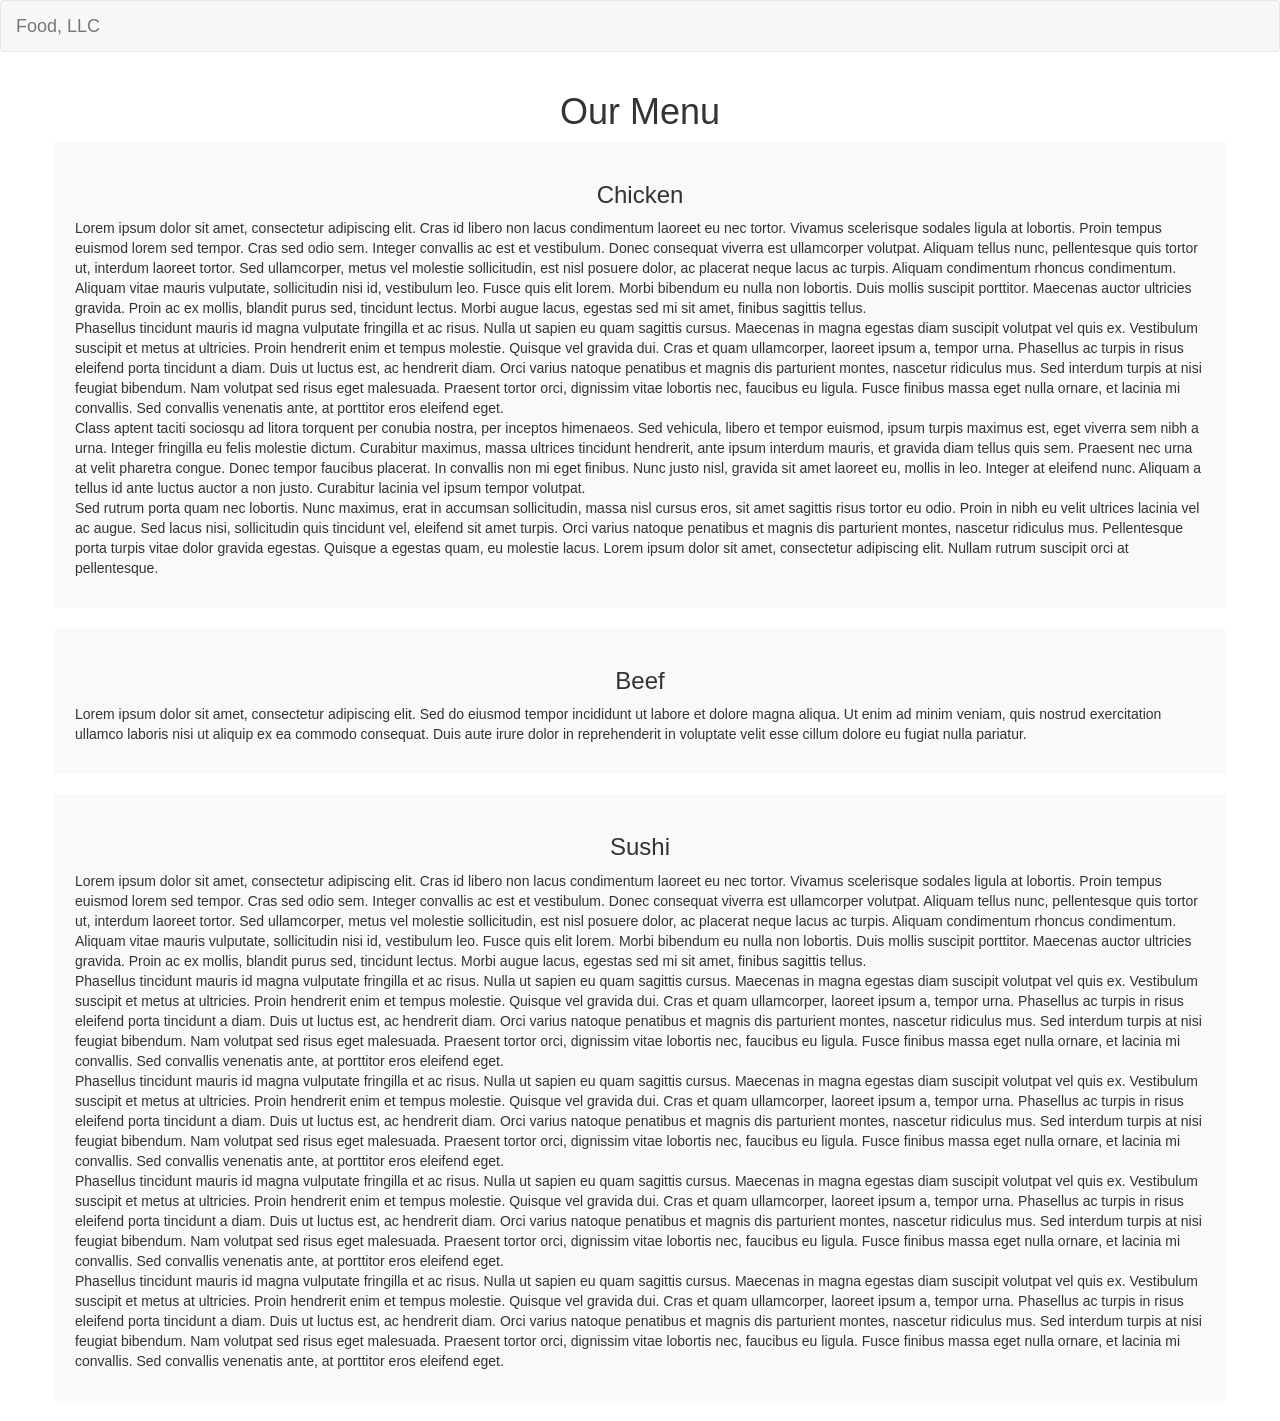
==== module3-solution/index.html @ 065fac7b "Add Module 3 solution (Bootstrap responsive page)" ====
<!doctype html>
<html lang="en">
  <head>
    <meta charset="utf-8">
    <meta http-equiv="X-UA-Compatible" content="IE=edge">
    <meta name="viewport" content="width=device-width, initial-scale=1">

    <!-- HTML5 shim and Respond.js for IE8 support of HTML5 elements and media queries -->
    <!-- WARNING: Respond.js doesn't work if you view the page via file:// -->
    <!--[if lt IE 9]>
      <script src="https://oss.maxcdn.com/html5shiv/3.7.2/html5shiv.min.js"></script>
      <script src="https://oss.maxcdn.com/respond/1.4.2/respond.min.js"></script>
    <![endif]-->

    <title>Our Menu</title>
    <link rel="stylesheet" href="css/bootstrap.min.css">
    <link rel="stylesheet" href="css/styles.css">
  </head>
<body>

  <!-- menu -->
  <nav class="navbar navbar-default">
    <div class="container-fluid">
      <div class="navbar-header">
        <button type="button" class="navbar-toggle collapsed visible-xs" data-toggle="collapse" data-target="#navbar-collapse">
          <span class="sr-only">Toggle navigation</span>
          <span class="icon-bar"></span>
          <span class="icon-bar"></span>
          <span class="icon-bar"></span>
        </button>
        <a class="navbar-brand" href="#">Food, LLC</a>
      </div>

      <div class="collapse navbar-collapse" id="navbar-collapse">
        <ul class="nav navbar-nav visible-xs">
          <li><a href="#chicken-1" class="text-center">Chicken</a></li>
          <li><a href="#beef-2" class="text-center">Beef</a></li>
          <li><a href="#sushi-3" class="text-center">Sushi</a></li>
        </ul>
      </div>
    </div>
  </nav>

  <!-- page Heading -->
  <div class="container">
    <h1 class="text-center">Our Menu</h1>
  </div>

  <!-- recipe Section -->
  <div class="container">
    <div id="chicken-1" class="row">
      <!-- recipe 1 -->
      <div class="col-md-12 col-sm-12 col-xs-12 recipe-box">
        <h3 class="text-center">Chicken</h2>
        <p>Lorem ipsum dolor sit amet, consectetur adipiscing elit. Cras id libero non lacus condimentum laoreet eu nec tortor. Vivamus scelerisque sodales ligula at lobortis. Proin tempus euismod lorem sed tempor. Cras sed odio sem. Integer convallis ac est et vestibulum. Donec consequat viverra est ullamcorper volutpat. Aliquam tellus nunc, pellentesque quis tortor ut, interdum laoreet tortor. Sed ullamcorper, metus vel molestie sollicitudin, est nisl posuere dolor, ac placerat neque lacus ac turpis. Aliquam condimentum rhoncus condimentum.
<br>
Aliquam vitae mauris vulputate, sollicitudin nisi id, vestibulum leo. Fusce quis elit lorem. Morbi bibendum eu nulla non lobortis. Duis mollis suscipit porttitor. Maecenas auctor ultricies gravida. Proin ac ex mollis, blandit purus sed, tincidunt lectus. Morbi augue lacus, egestas sed mi sit amet, finibus sagittis tellus.
<br>
Phasellus tincidunt mauris id magna vulputate fringilla et ac risus. Nulla ut sapien eu quam sagittis cursus. Maecenas in magna egestas diam suscipit volutpat vel quis ex. Vestibulum suscipit et metus at ultricies. Proin hendrerit enim et tempus molestie. Quisque vel gravida dui. Cras et quam ullamcorper, laoreet ipsum a, tempor urna. Phasellus ac turpis in risus eleifend porta tincidunt a diam. Duis ut luctus est, ac hendrerit diam. Orci varius natoque penatibus et magnis dis parturient montes, nascetur ridiculus mus. Sed interdum turpis at nisi feugiat bibendum. Nam volutpat sed risus eget malesuada. Praesent tortor orci, dignissim vitae lobortis nec, faucibus eu ligula. Fusce finibus massa eget nulla ornare, et lacinia mi convallis. Sed convallis venenatis ante, at porttitor eros eleifend eget.
<br>
Class aptent taciti sociosqu ad litora torquent per conubia nostra, per inceptos himenaeos. Sed vehicula, libero et tempor euismod, ipsum turpis maximus est, eget viverra sem nibh a urna. Integer fringilla eu felis molestie dictum. Curabitur maximus, massa ultrices tincidunt hendrerit, ante ipsum interdum mauris, et gravida diam tellus quis sem. Praesent nec urna at velit pharetra congue. Donec tempor faucibus placerat. In convallis non mi eget finibus. Nunc justo nisl, gravida sit amet laoreet eu, mollis in leo. Integer at eleifend nunc. Aliquam a tellus id ante luctus auctor a non justo. Curabitur lacinia vel ipsum tempor volutpat.
<br>
Sed rutrum porta quam nec lobortis. Nunc maximus, erat in accumsan sollicitudin, massa nisl cursus eros, sit amet sagittis risus tortor eu odio. Proin in nibh eu velit ultrices lacinia vel ac augue. Sed lacus nisi, sollicitudin quis tincidunt vel, eleifend sit amet turpis. Orci varius natoque penatibus et magnis dis parturient montes, nascetur ridiculus mus. Pellentesque porta turpis vitae dolor gravida egestas. Quisque a egestas quam, eu molestie lacus. Lorem ipsum dolor sit amet, consectetur adipiscing elit. Nullam rutrum suscipit orci at pellentesque.</p>
      </div>

      <!-- recipe 2 -->
      <div id="beef-2" class="col-md-12 col-sm-12 col-xs-12 recipe-box">
        <h3 class="text-center">Beef</h2>
        <p>Lorem ipsum dolor sit amet, consectetur adipiscing elit. Sed do eiusmod tempor incididunt ut labore et dolore magna aliqua. Ut enim ad minim veniam, quis nostrud exercitation ullamco laboris nisi ut aliquip ex ea commodo consequat. Duis aute irure dolor in reprehenderit in voluptate velit esse cillum dolore eu fugiat nulla pariatur.</p>
      </div>

      <!-- recipe 3 -->
      <div id="sushi-3" class="col-md-12 col-sm-12 col-xs-12 recipe-box">
        <h3 class="text-center">Sushi</h2>
        <p>Lorem ipsum dolor sit amet, consectetur adipiscing elit. Cras id libero non lacus condimentum laoreet eu nec tortor. Vivamus scelerisque sodales ligula at lobortis. Proin tempus euismod lorem sed tempor. Cras sed odio sem. Integer convallis ac est et vestibulum. Donec consequat viverra est ullamcorper volutpat. Aliquam tellus nunc, pellentesque quis tortor ut, interdum laoreet tortor. Sed ullamcorper, metus vel molestie sollicitudin, est nisl posuere dolor, ac placerat neque lacus ac turpis. Aliquam condimentum rhoncus condimentum.
<br>
Aliquam vitae mauris vulputate, sollicitudin nisi id, vestibulum leo. Fusce quis elit lorem. Morbi bibendum eu nulla non lobortis. Duis mollis suscipit porttitor. Maecenas auctor ultricies gravida. Proin ac ex mollis, blandit purus sed, tincidunt lectus. Morbi augue lacus, egestas sed mi sit amet, finibus sagittis tellus.
<br>
Phasellus tincidunt mauris id magna vulputate fringilla et ac risus. Nulla ut sapien eu quam sagittis cursus. Maecenas in magna egestas diam suscipit volutpat vel quis ex. Vestibulum suscipit et metus at ultricies. Proin hendrerit enim et tempus molestie. Quisque vel gravida dui. Cras et quam ullamcorper, laoreet ipsum a, tempor urna. Phasellus ac turpis in risus eleifend porta tincidunt a diam. Duis ut luctus est, ac hendrerit diam. Orci varius natoque penatibus et magnis dis parturient montes, nascetur ridiculus mus. Sed interdum turpis at nisi feugiat bibendum. Nam volutpat sed risus eget malesuada. Praesent tortor orci, dignissim vitae lobortis nec, faucibus eu ligula. Fusce finibus massa eget nulla ornare, et lacinia mi convallis. Sed convallis venenatis ante, at porttitor eros eleifend eget.
<br>
Phasellus tincidunt mauris id magna vulputate fringilla et ac risus. Nulla ut sapien eu quam sagittis cursus. Maecenas in magna egestas diam suscipit volutpat vel quis ex. Vestibulum suscipit et metus at ultricies. Proin hendrerit enim et tempus molestie. Quisque vel gravida dui. Cras et quam ullamcorper, laoreet ipsum a, tempor urna. Phasellus ac turpis in risus eleifend porta tincidunt a diam. Duis ut luctus est, ac hendrerit diam. Orci varius natoque penatibus et magnis dis parturient montes, nascetur ridiculus mus. Sed interdum turpis at nisi feugiat bibendum. Nam volutpat sed risus eget malesuada. Praesent tortor orci, dignissim vitae lobortis nec, faucibus eu ligula. Fusce finibus massa eget nulla ornare, et lacinia mi convallis. Sed convallis venenatis ante, at porttitor eros eleifend eget.
<br>
Phasellus tincidunt mauris id magna vulputate fringilla et ac risus. Nulla ut sapien eu quam sagittis cursus. Maecenas in magna egestas diam suscipit volutpat vel quis ex. Vestibulum suscipit et metus at ultricies. Proin hendrerit enim et tempus molestie. Quisque vel gravida dui. Cras et quam ullamcorper, laoreet ipsum a, tempor urna. Phasellus ac turpis in risus eleifend porta tincidunt a diam. Duis ut luctus est, ac hendrerit diam. Orci varius natoque penatibus et magnis dis parturient montes, nascetur ridiculus mus. Sed interdum turpis at nisi feugiat bibendum. Nam volutpat sed risus eget malesuada. Praesent tortor orci, dignissim vitae lobortis nec, faucibus eu ligula. Fusce finibus massa eget nulla ornare, et lacinia mi convallis. Sed convallis venenatis ante, at porttitor eros eleifend eget.
<br>
Phasellus tincidunt mauris id magna vulputate fringilla et ac risus. Nulla ut sapien eu quam sagittis cursus. Maecenas in magna egestas diam suscipit volutpat vel quis ex. Vestibulum suscipit et metus at ultricies. Proin hendrerit enim et tempus molestie. Quisque vel gravida dui. Cras et quam ullamcorper, laoreet ipsum a, tempor urna. Phasellus ac turpis in risus eleifend porta tincidunt a diam. Duis ut luctus est, ac hendrerit diam. Orci varius natoque penatibus et magnis dis parturient montes, nascetur ridiculus mus. Sed interdum turpis at nisi feugiat bibendum. Nam volutpat sed risus eget malesuada. Praesent tortor orci, dignissim vitae lobortis nec, faucibus eu ligula. Fusce finibus massa eget nulla ornare, et lacinia mi convallis. Sed convallis venenatis ante, at porttitor eros eleifend eget.
</p>
      </div>
    </div>
  </div>

  <!-- jQuery (Bootstrap JS plugins depend on it) -->
  <script src="js/jquery-1.11.3.min.js"></script>
  <script src="js/bootstrap.min.js"></script>
  <script src="js/script.js"></script>
</body>
</html>
---- module3-solution/css/styles.css ----
.recipes-container {
    margin-top: 30px;
}

.recipe-box {
  background-color: #f9f9f9;
  padding: 20px;
  margin-bottom: 20px;
}

/* Mobile margin for recipes */
@media (max-width: 767px) {
  .col-xs-12.recipe-box {
    margin-left: 15px;
    margin-right: 15px;
    width: calc(100% - 30px);
  }
/* Mobile menu styling */
  .navbar-collapse {
    background-color: white;
    border-top: 1px solid #ddd;
  }
  
  .navbar-nav.visible-xs li {
    border-bottom: 1px solid #ddd;
  }
  
  .navbar-nav.visible-xs li:last-child {
    border-bottom: none;
  }
}
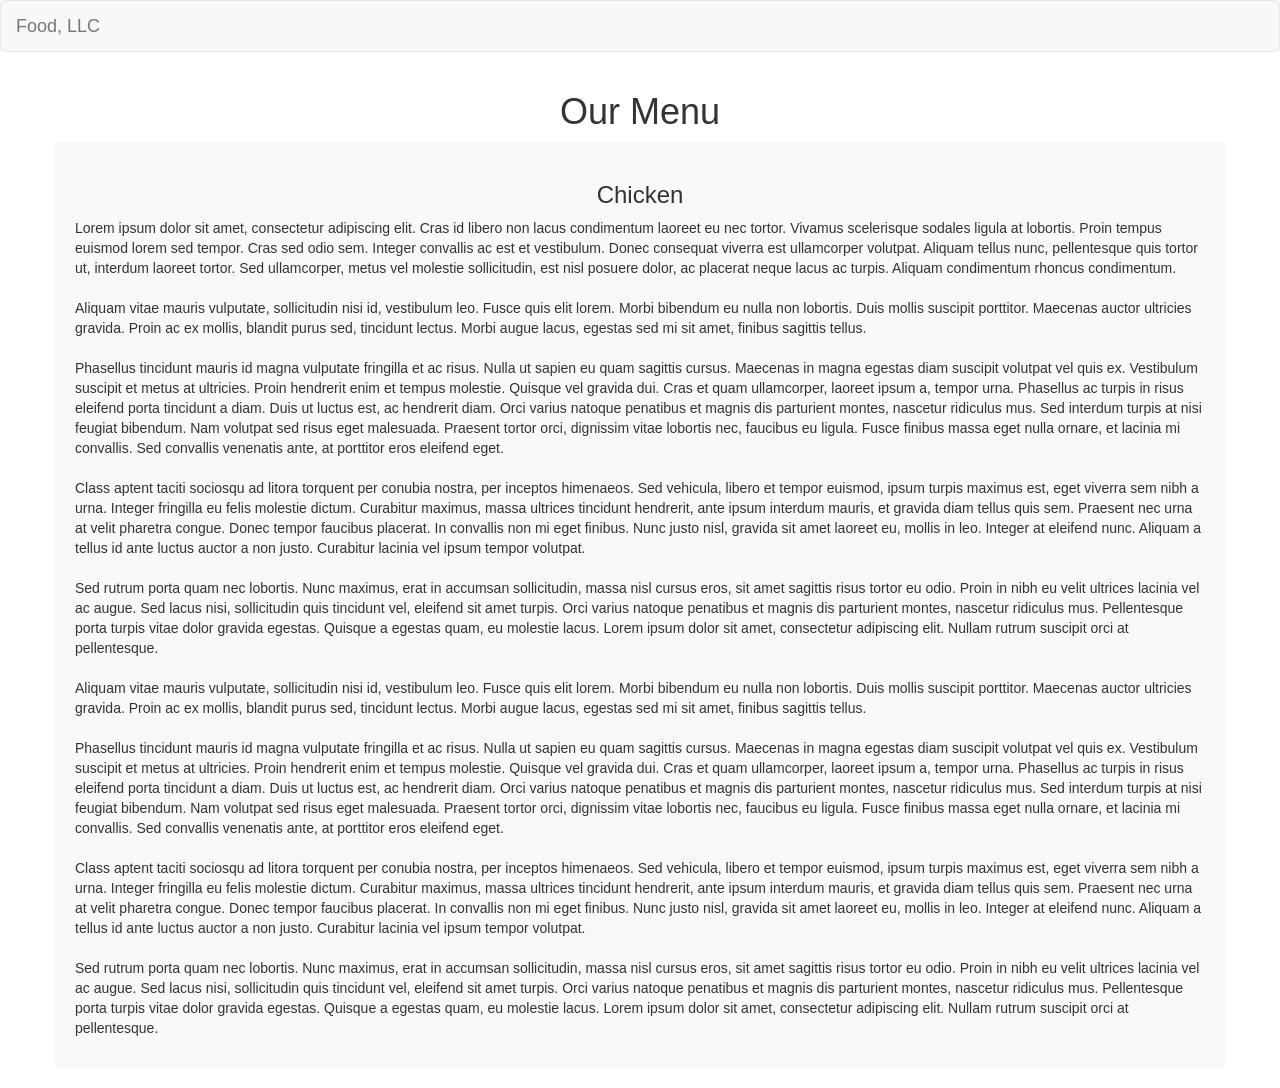
==== commit 6df63d90: "Add Module 3 solution (Bootstrap responsive page) - 2" ====
--- a/module3-solution/index.html
+++ b/module3-solution/index.html
@@ -53,38 +53,46 @@
       <div class="col-md-12 col-sm-12 col-xs-12 recipe-box">
         <h3 class="text-center">Chicken</h2>
         <p>Lorem ipsum dolor sit amet, consectetur adipiscing elit. Cras id libero non lacus condimentum laoreet eu nec tortor. Vivamus scelerisque sodales ligula at lobortis. Proin tempus euismod lorem sed tempor. Cras sed odio sem. Integer convallis ac est et vestibulum. Donec consequat viverra est ullamcorper volutpat. Aliquam tellus nunc, pellentesque quis tortor ut, interdum laoreet tortor. Sed ullamcorper, metus vel molestie sollicitudin, est nisl posuere dolor, ac placerat neque lacus ac turpis. Aliquam condimentum rhoncus condimentum.
-<br>
-Aliquam vitae mauris vulputate, sollicitudin nisi id, vestibulum leo. Fusce quis elit lorem. Morbi bibendum eu nulla non lobortis. Duis mollis suscipit porttitor. Maecenas auctor ultricies gravida. Proin ac ex mollis, blandit purus sed, tincidunt lectus. Morbi augue lacus, egestas sed mi sit amet, finibus sagittis tellus.
-<br>
-Phasellus tincidunt mauris id magna vulputate fringilla et ac risus. Nulla ut sapien eu quam sagittis cursus. Maecenas in magna egestas diam suscipit volutpat vel quis ex. Vestibulum suscipit et metus at ultricies. Proin hendrerit enim et tempus molestie. Quisque vel gravida dui. Cras et quam ullamcorper, laoreet ipsum a, tempor urna. Phasellus ac turpis in risus eleifend porta tincidunt a diam. Duis ut luctus est, ac hendrerit diam. Orci varius natoque penatibus et magnis dis parturient montes, nascetur ridiculus mus. Sed interdum turpis at nisi feugiat bibendum. Nam volutpat sed risus eget malesuada. Praesent tortor orci, dignissim vitae lobortis nec, faucibus eu ligula. Fusce finibus massa eget nulla ornare, et lacinia mi convallis. Sed convallis venenatis ante, at porttitor eros eleifend eget.
-<br>
-Class aptent taciti sociosqu ad litora torquent per conubia nostra, per inceptos himenaeos. Sed vehicula, libero et tempor euismod, ipsum turpis maximus est, eget viverra sem nibh a urna. Integer fringilla eu felis molestie dictum. Curabitur maximus, massa ultrices tincidunt hendrerit, ante ipsum interdum mauris, et gravida diam tellus quis sem. Praesent nec urna at velit pharetra congue. Donec tempor faucibus placerat. In convallis non mi eget finibus. Nunc justo nisl, gravida sit amet laoreet eu, mollis in leo. Integer at eleifend nunc. Aliquam a tellus id ante luctus auctor a non justo. Curabitur lacinia vel ipsum tempor volutpat.
-<br>
-Sed rutrum porta quam nec lobortis. Nunc maximus, erat in accumsan sollicitudin, massa nisl cursus eros, sit amet sagittis risus tortor eu odio. Proin in nibh eu velit ultrices lacinia vel ac augue. Sed lacus nisi, sollicitudin quis tincidunt vel, eleifend sit amet turpis. Orci varius natoque penatibus et magnis dis parturient montes, nascetur ridiculus mus. Pellentesque porta turpis vitae dolor gravida egestas. Quisque a egestas quam, eu molestie lacus. Lorem ipsum dolor sit amet, consectetur adipiscing elit. Nullam rutrum suscipit orci at pellentesque.</p>
+        <br><br>
+        Aliquam vitae mauris vulputate, sollicitudin nisi id, vestibulum leo. Fusce quis elit lorem. Morbi bibendum eu nulla non lobortis. Duis mollis suscipit porttitor. Maecenas auctor ultricies gravida. Proin ac ex mollis, blandit purus sed, tincidunt lectus. Morbi augue lacus, egestas sed mi sit amet, finibus sagittis tellus.
+        <br><br>
+        Phasellus tincidunt mauris id magna vulputate fringilla et ac risus. Nulla ut sapien eu quam sagittis cursus. Maecenas in magna egestas diam suscipit volutpat vel quis ex. Vestibulum suscipit et metus at ultricies. Proin hendrerit enim et tempus molestie. Quisque vel gravida dui. Cras et quam ullamcorper, laoreet ipsum a, tempor urna. Phasellus ac turpis in risus eleifend porta tincidunt a diam. Duis ut luctus est, ac hendrerit diam. Orci varius natoque penatibus et magnis dis parturient montes, nascetur ridiculus mus. Sed interdum turpis at nisi feugiat bibendum. Nam volutpat sed risus eget malesuada. Praesent tortor orci, dignissim vitae lobortis nec, faucibus eu ligula. Fusce finibus massa eget nulla ornare, et lacinia mi convallis. Sed convallis venenatis ante, at porttitor eros eleifend eget.
+        <br><br>
+        Class aptent taciti sociosqu ad litora torquent per conubia nostra, per inceptos himenaeos. Sed vehicula, libero et tempor euismod, ipsum turpis maximus est, eget viverra sem nibh a urna. Integer fringilla eu felis molestie dictum. Curabitur maximus, massa ultrices tincidunt hendrerit, ante ipsum interdum mauris, et gravida diam tellus quis sem. Praesent nec urna at velit pharetra congue. Donec tempor faucibus placerat. In convallis non mi eget finibus. Nunc justo nisl, gravida sit amet laoreet eu, mollis in leo. Integer at eleifend nunc. Aliquam a tellus id ante luctus auctor a non justo. Curabitur lacinia vel ipsum tempor volutpat.
+        <br><br>
+        Sed rutrum porta quam nec lobortis. Nunc maximus, erat in accumsan sollicitudin, massa nisl cursus eros, sit amet sagittis risus tortor eu odio. Proin in nibh eu velit ultrices lacinia vel ac augue. Sed lacus nisi, sollicitudin quis tincidunt vel, eleifend sit amet turpis. Orci varius natoque penatibus et magnis dis parturient montes, nascetur ridiculus mus. Pellentesque porta turpis vitae dolor gravida egestas. Quisque a egestas quam, eu molestie lacus. Lorem ipsum dolor sit amet, consectetur adipiscing elit. Nullam rutrum suscipit orci at pellentesque.
+        <br><br>
+        Aliquam vitae mauris vulputate, sollicitudin nisi id, vestibulum leo. Fusce quis elit lorem. Morbi bibendum eu nulla non lobortis. Duis mollis suscipit porttitor. Maecenas auctor ultricies gravida. Proin ac ex mollis, blandit purus sed, tincidunt lectus. Morbi augue lacus, egestas sed mi sit amet, finibus sagittis tellus.
+        <br><br>
+        Phasellus tincidunt mauris id magna vulputate fringilla et ac risus. Nulla ut sapien eu quam sagittis cursus. Maecenas in magna egestas diam suscipit volutpat vel quis ex. Vestibulum suscipit et metus at ultricies. Proin hendrerit enim et tempus molestie. Quisque vel gravida dui. Cras et quam ullamcorper, laoreet ipsum a, tempor urna. Phasellus ac turpis in risus eleifend porta tincidunt a diam. Duis ut luctus est, ac hendrerit diam. Orci varius natoque penatibus et magnis dis parturient montes, nascetur ridiculus mus. Sed interdum turpis at nisi feugiat bibendum. Nam volutpat sed risus eget malesuada. Praesent tortor orci, dignissim vitae lobortis nec, faucibus eu ligula. Fusce finibus massa eget nulla ornare, et lacinia mi convallis. Sed convallis venenatis ante, at porttitor eros eleifend eget.
+        <br><br>
+        Class aptent taciti sociosqu ad litora torquent per conubia nostra, per inceptos himenaeos. Sed vehicula, libero et tempor euismod, ipsum turpis maximus est, eget viverra sem nibh a urna. Integer fringilla eu felis molestie dictum. Curabitur maximus, massa ultrices tincidunt hendrerit, ante ipsum interdum mauris, et gravida diam tellus quis sem. Praesent nec urna at velit pharetra congue. Donec tempor faucibus placerat. In convallis non mi eget finibus. Nunc justo nisl, gravida sit amet laoreet eu, mollis in leo. Integer at eleifend nunc. Aliquam a tellus id ante luctus auctor a non justo. Curabitur lacinia vel ipsum tempor volutpat.
+        <br><br>
+        Sed rutrum porta quam nec lobortis. Nunc maximus, erat in accumsan sollicitudin, massa nisl cursus eros, sit amet sagittis risus tortor eu odio. Proin in nibh eu velit ultrices lacinia vel ac augue. Sed lacus nisi, sollicitudin quis tincidunt vel, eleifend sit amet turpis. Orci varius natoque penatibus et magnis dis parturient montes, nascetur ridiculus mus. Pellentesque porta turpis vitae dolor gravida egestas. Quisque a egestas quam, eu molestie lacus. Lorem ipsum dolor sit amet, consectetur adipiscing elit. Nullam rutrum suscipit orci at pellentesque.</p>
       </div>
 
-      <!-- recipe 2 -->
+<!--
       <div id="beef-2" class="col-md-12 col-sm-12 col-xs-12 recipe-box">
         <h3 class="text-center">Beef</h2>
         <p>Lorem ipsum dolor sit amet, consectetur adipiscing elit. Sed do eiusmod tempor incididunt ut labore et dolore magna aliqua. Ut enim ad minim veniam, quis nostrud exercitation ullamco laboris nisi ut aliquip ex ea commodo consequat. Duis aute irure dolor in reprehenderit in voluptate velit esse cillum dolore eu fugiat nulla pariatur.</p>
-      </div>
+      </div>-->
 
-      <!-- recipe 3 -->
-      <div id="sushi-3" class="col-md-12 col-sm-12 col-xs-12 recipe-box">
+
+ <!--    <div id="sushi-3" class="col-md-12 col-sm-12 col-xs-12 recipe-box">
         <h3 class="text-center">Sushi</h2>
         <p>Lorem ipsum dolor sit amet, consectetur adipiscing elit. Cras id libero non lacus condimentum laoreet eu nec tortor. Vivamus scelerisque sodales ligula at lobortis. Proin tempus euismod lorem sed tempor. Cras sed odio sem. Integer convallis ac est et vestibulum. Donec consequat viverra est ullamcorper volutpat. Aliquam tellus nunc, pellentesque quis tortor ut, interdum laoreet tortor. Sed ullamcorper, metus vel molestie sollicitudin, est nisl posuere dolor, ac placerat neque lacus ac turpis. Aliquam condimentum rhoncus condimentum.
-<br>
-Aliquam vitae mauris vulputate, sollicitudin nisi id, vestibulum leo. Fusce quis elit lorem. Morbi bibendum eu nulla non lobortis. Duis mollis suscipit porttitor. Maecenas auctor ultricies gravida. Proin ac ex mollis, blandit purus sed, tincidunt lectus. Morbi augue lacus, egestas sed mi sit amet, finibus sagittis tellus.
-<br>
-Phasellus tincidunt mauris id magna vulputate fringilla et ac risus. Nulla ut sapien eu quam sagittis cursus. Maecenas in magna egestas diam suscipit volutpat vel quis ex. Vestibulum suscipit et metus at ultricies. Proin hendrerit enim et tempus molestie. Quisque vel gravida dui. Cras et quam ullamcorper, laoreet ipsum a, tempor urna. Phasellus ac turpis in risus eleifend porta tincidunt a diam. Duis ut luctus est, ac hendrerit diam. Orci varius natoque penatibus et magnis dis parturient montes, nascetur ridiculus mus. Sed interdum turpis at nisi feugiat bibendum. Nam volutpat sed risus eget malesuada. Praesent tortor orci, dignissim vitae lobortis nec, faucibus eu ligula. Fusce finibus massa eget nulla ornare, et lacinia mi convallis. Sed convallis venenatis ante, at porttitor eros eleifend eget.
-<br>
-Phasellus tincidunt mauris id magna vulputate fringilla et ac risus. Nulla ut sapien eu quam sagittis cursus. Maecenas in magna egestas diam suscipit volutpat vel quis ex. Vestibulum suscipit et metus at ultricies. Proin hendrerit enim et tempus molestie. Quisque vel gravida dui. Cras et quam ullamcorper, laoreet ipsum a, tempor urna. Phasellus ac turpis in risus eleifend porta tincidunt a diam. Duis ut luctus est, ac hendrerit diam. Orci varius natoque penatibus et magnis dis parturient montes, nascetur ridiculus mus. Sed interdum turpis at nisi feugiat bibendum. Nam volutpat sed risus eget malesuada. Praesent tortor orci, dignissim vitae lobortis nec, faucibus eu ligula. Fusce finibus massa eget nulla ornare, et lacinia mi convallis. Sed convallis venenatis ante, at porttitor eros eleifend eget.
-<br>
-Phasellus tincidunt mauris id magna vulputate fringilla et ac risus. Nulla ut sapien eu quam sagittis cursus. Maecenas in magna egestas diam suscipit volutpat vel quis ex. Vestibulum suscipit et metus at ultricies. Proin hendrerit enim et tempus molestie. Quisque vel gravida dui. Cras et quam ullamcorper, laoreet ipsum a, tempor urna. Phasellus ac turpis in risus eleifend porta tincidunt a diam. Duis ut luctus est, ac hendrerit diam. Orci varius natoque penatibus et magnis dis parturient montes, nascetur ridiculus mus. Sed interdum turpis at nisi feugiat bibendum. Nam volutpat sed risus eget malesuada. Praesent tortor orci, dignissim vitae lobortis nec, faucibus eu ligula. Fusce finibus massa eget nulla ornare, et lacinia mi convallis. Sed convallis venenatis ante, at porttitor eros eleifend eget.
-<br>
-Phasellus tincidunt mauris id magna vulputate fringilla et ac risus. Nulla ut sapien eu quam sagittis cursus. Maecenas in magna egestas diam suscipit volutpat vel quis ex. Vestibulum suscipit et metus at ultricies. Proin hendrerit enim et tempus molestie. Quisque vel gravida dui. Cras et quam ullamcorper, laoreet ipsum a, tempor urna. Phasellus ac turpis in risus eleifend porta tincidunt a diam. Duis ut luctus est, ac hendrerit diam. Orci varius natoque penatibus et magnis dis parturient montes, nascetur ridiculus mus. Sed interdum turpis at nisi feugiat bibendum. Nam volutpat sed risus eget malesuada. Praesent tortor orci, dignissim vitae lobortis nec, faucibus eu ligula. Fusce finibus massa eget nulla ornare, et lacinia mi convallis. Sed convallis venenatis ante, at porttitor eros eleifend eget.
-</p>
-      </div>
+        <br><br>
+        Aliquam vitae mauris vulputate, sollicitudin nisi id, vestibulum leo. Fusce quis elit lorem. Morbi bibendum eu nulla non lobortis. Duis mollis suscipit porttitor. Maecenas auctor ultricies gravida. Proin ac ex mollis, blandit purus sed, tincidunt lectus. Morbi augue lacus, egestas sed mi sit amet, finibus sagittis tellus.
+        <br>
+        Phasellus tincidunt mauris id magna vulputate fringilla et ac risus. Nulla ut sapien eu quam sagittis cursus. Maecenas in magna egestas diam suscipit volutpat vel quis ex. Vestibulum suscipit et metus at ultricies. Proin hendrerit enim et tempus molestie. Quisque vel gravida dui. Cras et quam ullamcorper, laoreet ipsum a, tempor urna. Phasellus ac turpis in risus eleifend porta tincidunt a diam. Duis ut luctus est, ac hendrerit diam. Orci varius natoque penatibus et magnis dis parturient montes, nascetur ridiculus mus. Sed interdum turpis at nisi feugiat bibendum. Nam volutpat sed risus eget malesuada. Praesent tortor orci, dignissim vitae lobortis nec, faucibus eu ligula. Fusce finibus massa eget nulla ornare, et lacinia mi convallis. Sed convallis venenatis ante, at porttitor eros eleifend eget.
+        <br><br>
+        Phasellus tincidunt mauris id magna vulputate fringilla et ac risus. Nulla ut sapien eu quam sagittis cursus. Maecenas in magna egestas diam suscipit volutpat vel quis ex. Vestibulum suscipit et metus at ultricies. Proin hendrerit enim et tempus molestie. Quisque vel gravida dui. Cras et quam ullamcorper, laoreet ipsum a, tempor urna. Phasellus ac turpis in risus eleifend porta tincidunt a diam. Duis ut luctus est, ac hendrerit diam. Orci varius natoque penatibus et magnis dis parturient montes, nascetur ridiculus mus. Sed interdum turpis at nisi feugiat bibendum. Nam volutpat sed risus eget malesuada. Praesent tortor orci, dignissim vitae lobortis nec, faucibus eu ligula. Fusce finibus massa eget nulla ornare, et lacinia mi convallis. Sed convallis venenatis ante, at porttitor eros eleifend eget.
+        <br><br>
+        Phasellus tincidunt mauris id magna vulputate fringilla et ac risus. Nulla ut sapien eu quam sagittis cursus. Maecenas in magna egestas diam suscipit volutpat vel quis ex. Vestibulum suscipit et metus at ultricies. Proin hendrerit enim et tempus molestie. Quisque vel gravida dui. Cras et quam ullamcorper, laoreet ipsum a, tempor urna. Phasellus ac turpis in risus eleifend porta tincidunt a diam. Duis ut luctus est, ac hendrerit diam. Orci varius natoque penatibus et magnis dis parturient montes, nascetur ridiculus mus. Sed interdum turpis at nisi feugiat bibendum. Nam volutpat sed risus eget malesuada. Praesent tortor orci, dignissim vitae lobortis nec, faucibus eu ligula. Fusce finibus massa eget nulla ornare, et lacinia mi convallis. Sed convallis venenatis ante, at porttitor eros eleifend eget.
+        <br><br>
+        Phasellus tincidunt mauris id magna vulputate fringilla et ac risus. Nulla ut sapien eu quam sagittis cursus. Maecenas in magna egestas diam suscipit volutpat vel quis ex. Vestibulum suscipit et metus at ultricies. Proin hendrerit enim et tempus molestie. Quisque vel gravida dui. Cras et quam ullamcorper, laoreet ipsum a, tempor urna. Phasellus ac turpis in risus eleifend porta tincidunt a diam. Duis ut luctus est, ac hendrerit diam. Orci varius natoque penatibus et magnis dis parturient montes, nascetur ridiculus mus. Sed interdum turpis at nisi feugiat bibendum. Nam volutpat sed risus eget malesuada. Praesent tortor orci, dignissim vitae lobortis nec, faucibus eu ligula. Fusce finibus massa eget nulla ornare, et lacinia mi convallis. Sed convallis venenatis ante, at porttitor eros eleifend eget.
+        </p>
+      </div>-->
     </div>
   </div>
 
